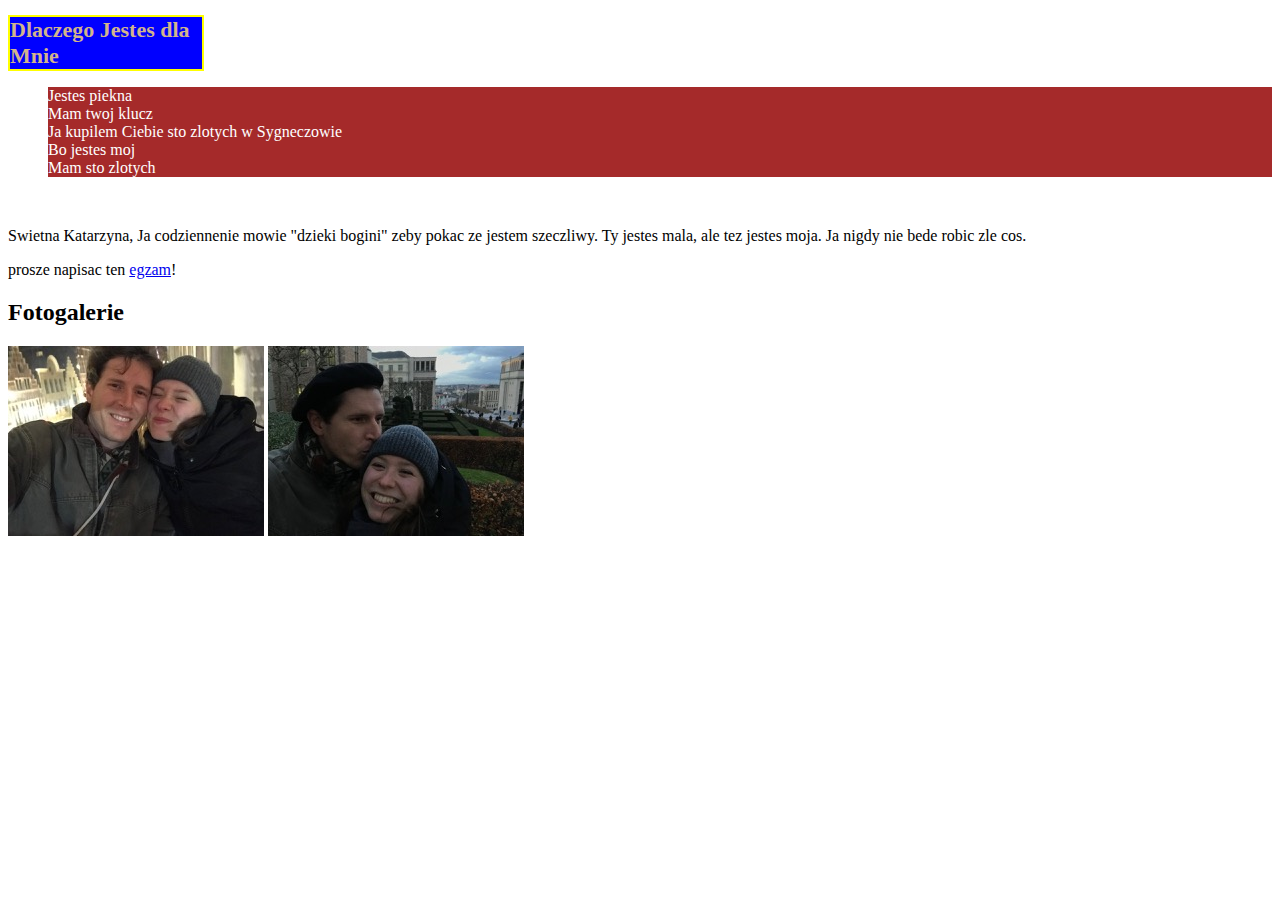
==== index.html @ 5ff1a779 "Update index.html" ====
<!DOCTYPE html>
<html>
<head>
  <title>Jestes dla Mnie</title>
  <link href="style.css" type="text/css" rel="stylesheet">
</head>
<body>
  <h1>Dlaczego Jestes dla Mnie</h1>
    <ul>
      <li>Jestes piekna</li>
      <li>Mam twoj klucz</li>
      <li>Ja kupilem Ciebie sto zlotych w Sygneczowie</li>
      <li>Bo jestes moj</li>
      <li>Mam sto zlotych</li>
    </ul>
      <br>
    <dic>
      <p>Swietna Katarzyna, Ja codziennenie mowie "dzieki bogini" zeby pokac ze jestem szeczliwy. Ty jestes mala, ale tez jestes moja. Ja nigdy nie bede robic zle cos.</p>
   </div>
      <p>prosze napisac ten <a href="survey/index.html">egzam</a>!</p>
  <h2>Fotogalerie</h2>
    <img src="/IMG_0750.jpg">
    <img src="/IMG_0764.jpg">
</body>
</html>
---- style.css ----
h1 {
font-family: Georgia;
font-size: 22px;
font-transform: uppercase;
background-color: blue;
color: tan;
border: 2px solid yellow;
width: 192px;
}

li {
  display: grid;
  background-color: brown;
  color: white;
}

p {
  font-family: "Comic Sans MS";
}
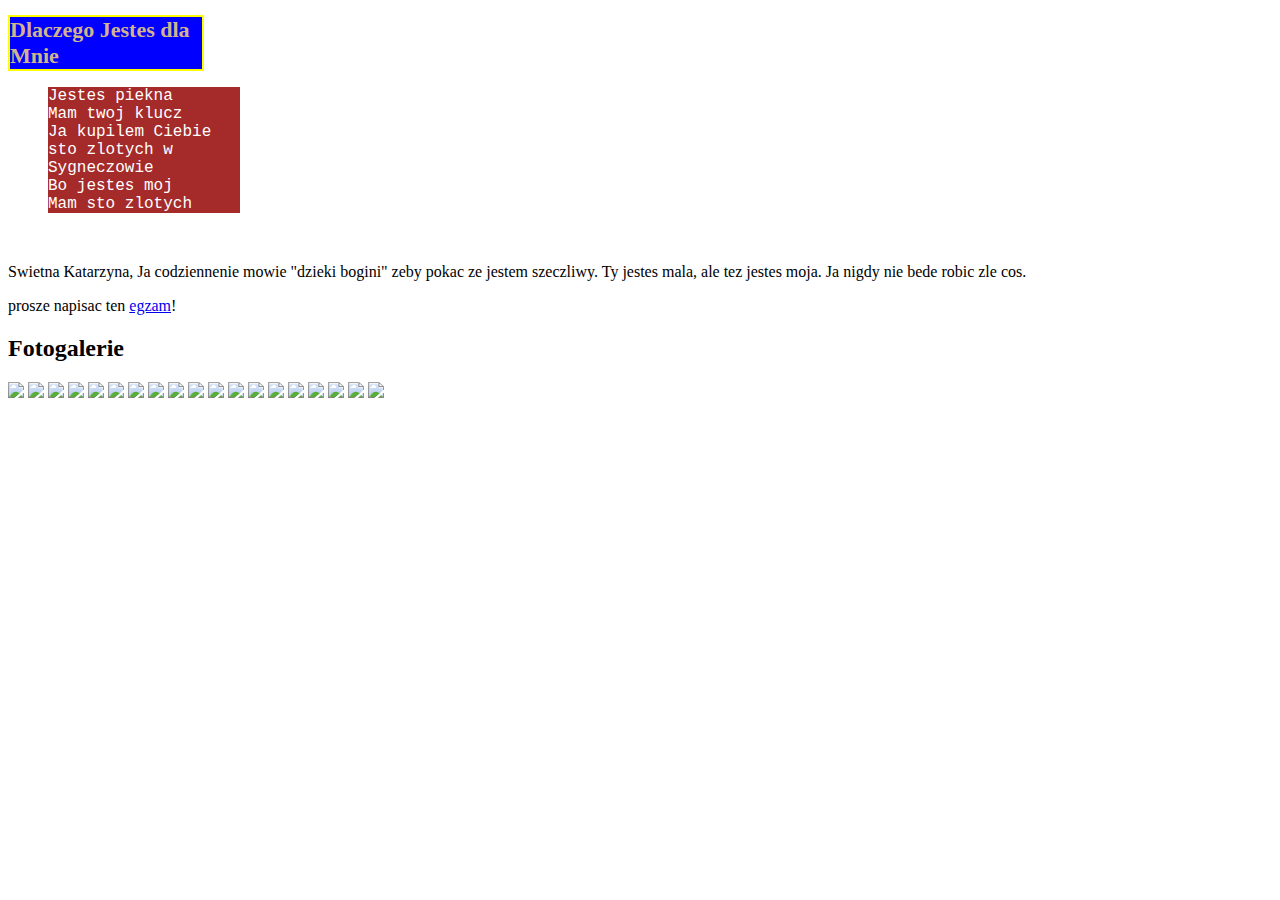
==== commit 8958c202: "Update index.html" ====
--- a/index.html
+++ b/index.html
@@ -19,7 +19,25 @@
    </div>
       <p>prosze napisac ten <a href="survey/index.html">egzam</a>!</p>
   <h2>Fotogalerie</h2>
-    <img src="/IMG_0750.jpg">
-    <img src="/IMG_0764.jpg">
+    <img src="kocham-cie/IMG_0750.jpg">
+    <img src="kocham-cie/IMG_0764.jpg">
+  <img src="kocham-cie/IMG_0777.jpg">
+  <img src="kocham-cie/IMG_0796.jpg">
+  <img src="kocham-cie/IMG_0799.jpg">
+  <img src="kocham-cie/IMG_0862.jpg">
+  <img src="kocham-cie/IMG_0953.jpg">
+  <img src="kocham-cie/IMG_0963.jpg">
+  <img src="kocham-cie/IMG_0977.jpg">
+  <img src="kocham-cie/IMG_1138.jpg">
+  <img src="kocham-cie/IMG_1332.jpg">
+  <img src="kocham-cie/IMG_1273.jpg">
+  <img src="kocham-cie/IMG_1337.jpg">
+  <img src="kocham-cie/IMG_1481.jpg">
+  <img src="kocham-cie/IMG_1483.jpg">
+  <img src="kocham-cie/IMG_1512.jpg">
+  <img src="kocham-cie/IMG_8405.jpg">
+  <img src="kocham-cie/IMG_8608.jpg">
+  <img src="kocham-cie/IMG_8905.jpg">
+  
 </body>
 </html>
--- a/style.css
+++ b/style.css
@@ -10,8 +10,10 @@
 
 li {
   display: grid;
+  font-family: "Courier New";
   background-color: brown;
   color: white;
+  width: 192px;
 }
 
 p {
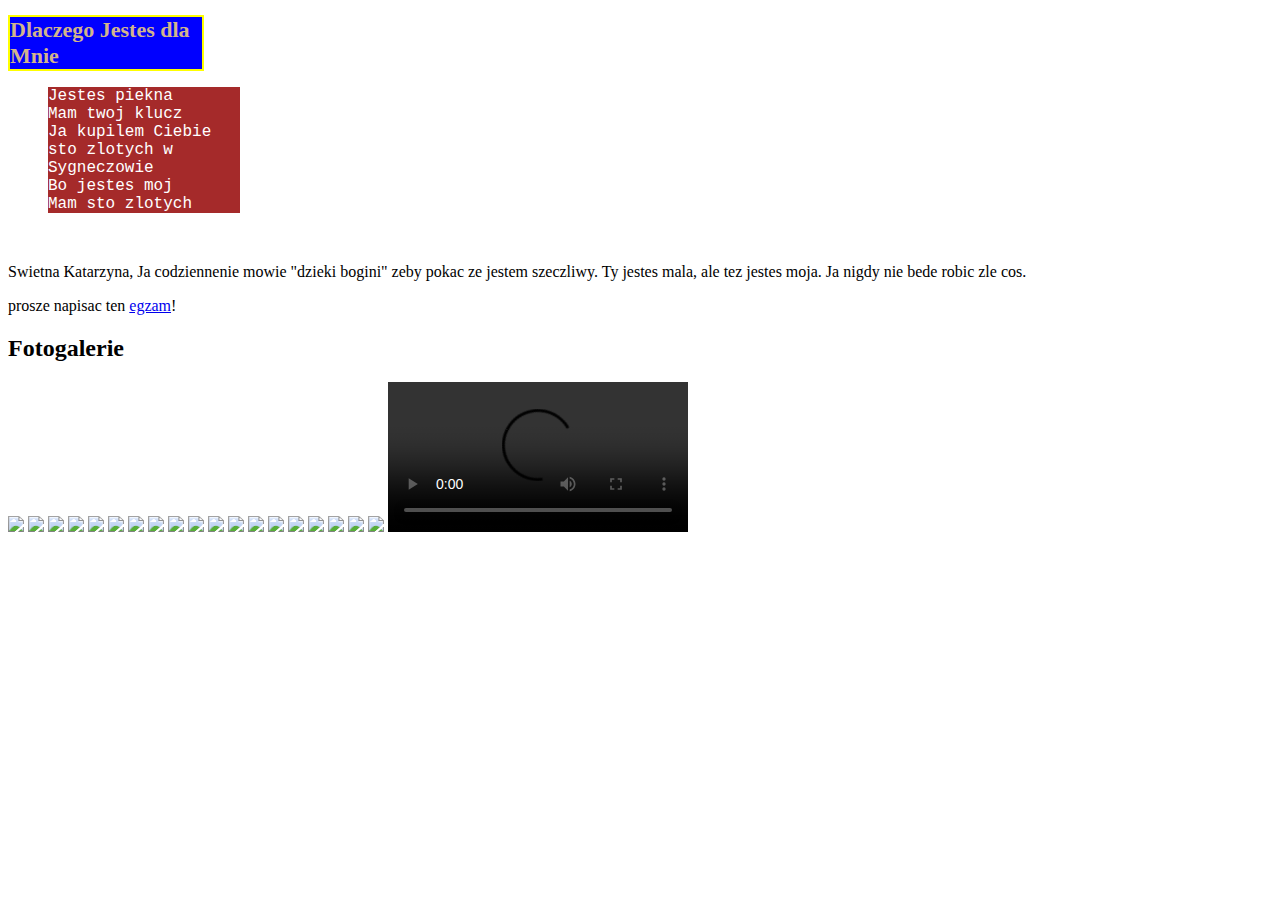
==== commit 7c11aabc: "Update index.html" ====
--- a/index.html
+++ b/index.html
@@ -21,23 +21,27 @@
   <h2>Fotogalerie</h2>
     <img src="kocham-cie/IMG_0750.jpg">
     <img src="kocham-cie/IMG_0764.jpg">
-  <img src="kocham-cie/IMG_0777.jpg">
-  <img src="kocham-cie/IMG_0796.jpg">
-  <img src="kocham-cie/IMG_0799.jpg">
-  <img src="kocham-cie/IMG_0862.jpg">
-  <img src="kocham-cie/IMG_0953.jpg">
-  <img src="kocham-cie/IMG_0963.jpg">
-  <img src="kocham-cie/IMG_0977.jpg">
-  <img src="kocham-cie/IMG_1138.jpg">
-  <img src="kocham-cie/IMG_1332.jpg">
-  <img src="kocham-cie/IMG_1273.jpg">
-  <img src="kocham-cie/IMG_1337.jpg">
-  <img src="kocham-cie/IMG_1481.jpg">
-  <img src="kocham-cie/IMG_1483.jpg">
-  <img src="kocham-cie/IMG_1512.jpg">
-  <img src="kocham-cie/IMG_8405.jpg">
-  <img src="kocham-cie/IMG_8608.jpg">
-  <img src="kocham-cie/IMG_8905.jpg">
+    <img src="kocham-cie/IMG_0777.jpg">
+    <img src="kocham-cie/IMG_0796.jpg">
+    <img src="kocham-cie/IMG_0799.jpg">
+    <img src="kocham-cie/IMG_0862.jpg">
+    <img src="kocham-cie/IMG_0953.jpg">
+    <img src="kocham-cie/IMG_0963.jpg">
+    <img src="kocham-cie/IMG_0977.jpg">
+    <img src="kocham-cie/IMG_1138.jpg">
+    <img src="kocham-cie/IMG_1332.jpg">
+    <img src="kocham-cie/IMG_1273.jpg">
+    <img src="kocham-cie/IMG_1337.jpg">
+    <img src="kocham-cie/IMG_1481.jpg">
+    <img src="kocham-cie/IMG_1483.jpg">
+    <img src="kocham-cie/IMG_1512.jpg">
+    <img src="kocham-cie/IMG_8405.jpg">
+    <img src="kocham-cie/IMG_8608.jpg">
+    <img src="kocham-cie/IMG_8905.jpg">
+    <video controls>
+       <source src="kocham-cie/K-A-T-A-R-Z-Y-N-A (1).mp4" type=video/mp4>
+    </video>
+      
   
 </body>
 </html>
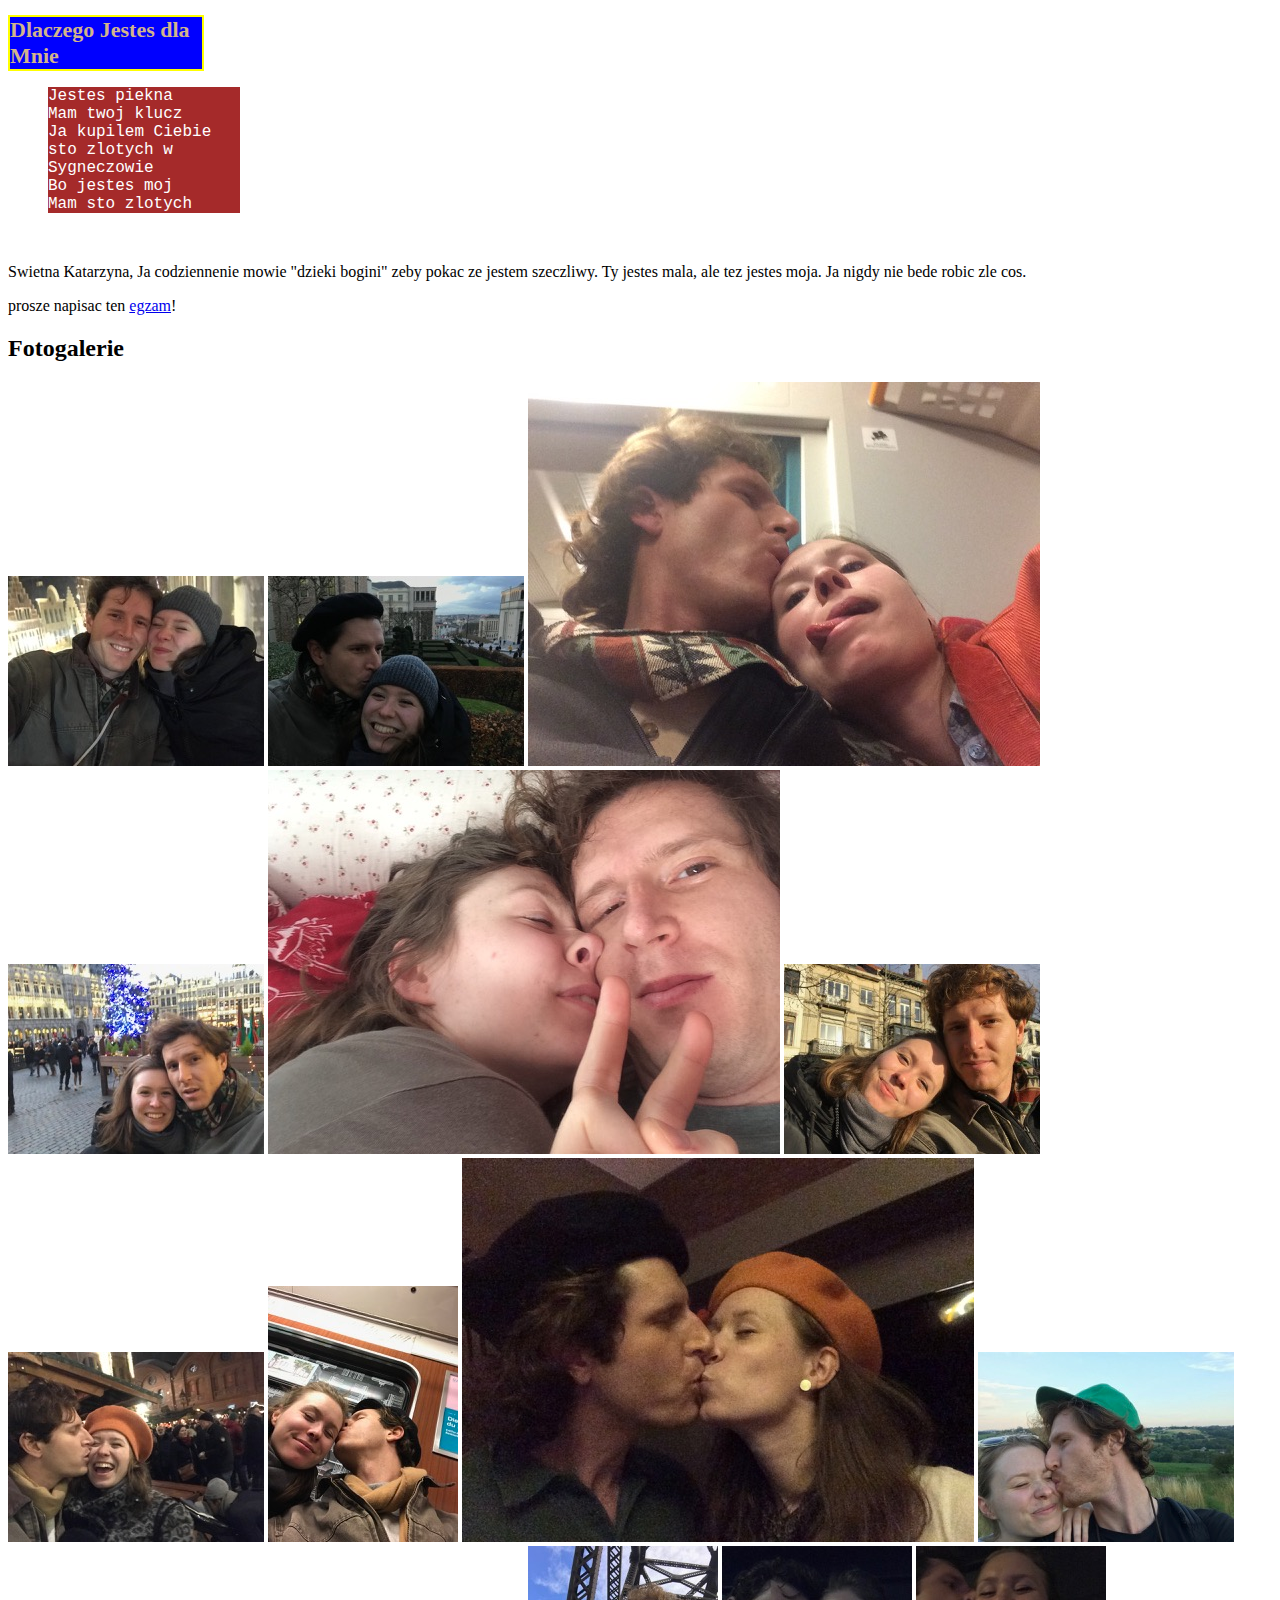
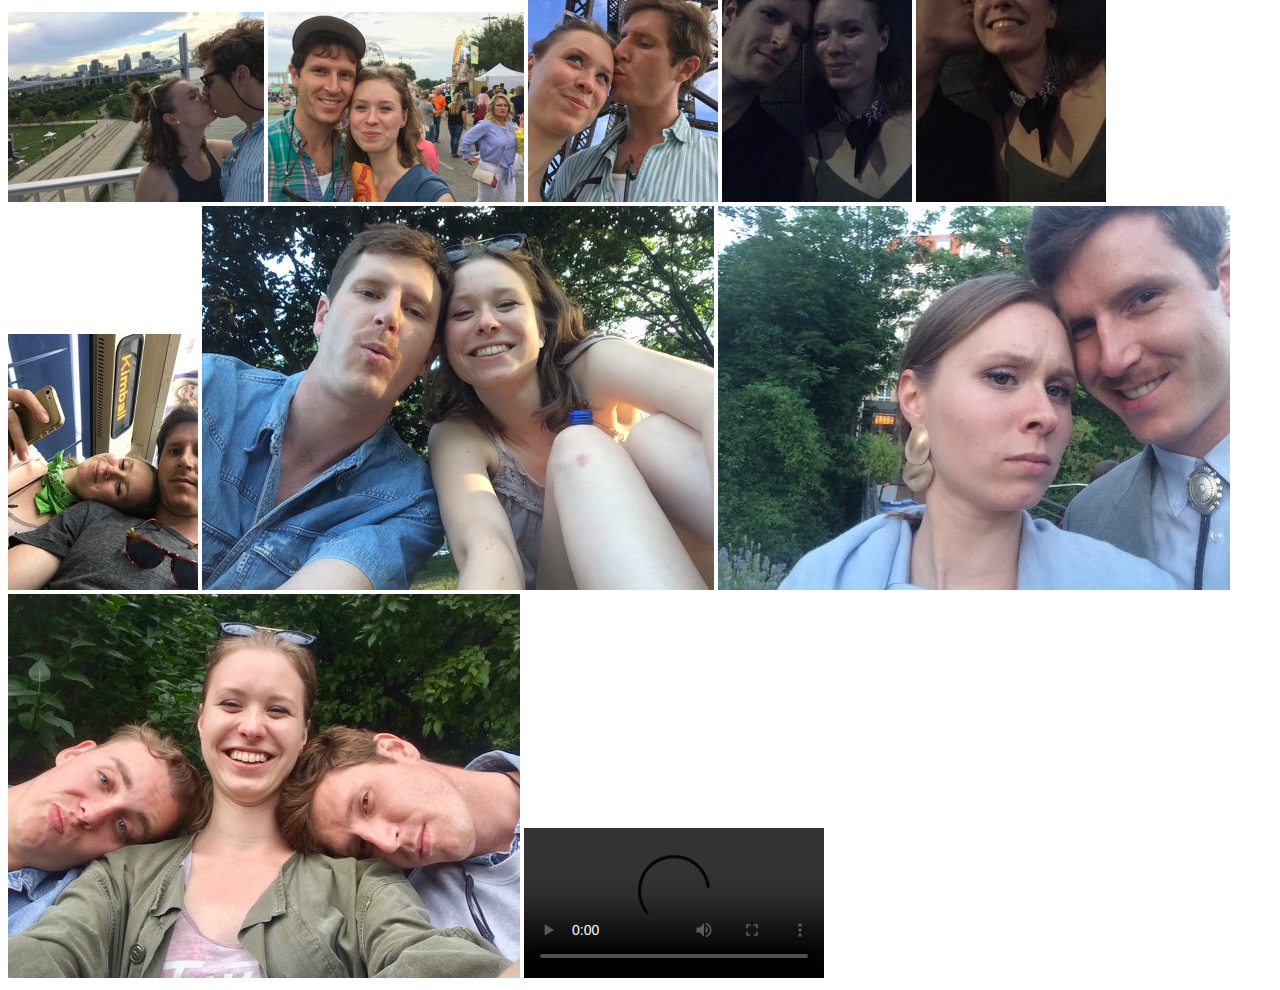
==== commit 9ac7f702: "Update index.html" ====
--- a/index.html
+++ b/index.html
@@ -19,25 +19,25 @@
    </div>
       <p>prosze napisac ten <a href="survey/index.html">egzam</a>!</p>
   <h2>Fotogalerie</h2>
-    <img src="kocham-cie/IMG_0750.jpg">
-    <img src="kocham-cie/IMG_0764.jpg">
-    <img src="kocham-cie/IMG_0777.jpg">
-    <img src="kocham-cie/IMG_0796.jpg">
-    <img src="kocham-cie/IMG_0799.jpg">
-    <img src="kocham-cie/IMG_0862.jpg">
-    <img src="kocham-cie/IMG_0953.jpg">
-    <img src="kocham-cie/IMG_0963.jpg">
-    <img src="kocham-cie/IMG_0977.jpg">
-    <img src="kocham-cie/IMG_1138.jpg">
-    <img src="kocham-cie/IMG_1332.jpg">
-    <img src="kocham-cie/IMG_1273.jpg">
-    <img src="kocham-cie/IMG_1337.jpg">
-    <img src="kocham-cie/IMG_1481.jpg">
-    <img src="kocham-cie/IMG_1483.jpg">
-    <img src="kocham-cie/IMG_1512.jpg">
-    <img src="kocham-cie/IMG_8405.jpg">
-    <img src="kocham-cie/IMG_8608.jpg">
-    <img src="kocham-cie/IMG_8905.jpg">
+    <img src="images/IMG_0750.jpg">
+    <img src="images/IMG_0764.jpg">
+    <img src="images/IMG_0777.jpg">
+    <img src="images/IMG_0796.jpg">
+    <img src="images/IMG_0799.jpg">
+    <img src="images/IMG_0862.jpg">
+    <img src="images/IMG_0953.jpg">
+    <img src="images/IMG_0963.jpg">
+    <img src="images/IMG_0977.jpg">
+    <img src="images/IMG_1138.jpg">
+    <img src="images/IMG_1332.jpg">
+    <img src="images/IMG_1273.jpg">
+    <img src="images/IMG_1337.jpg">
+    <img src="images/IMG_1481.jpg">
+    <img src="images/IMG_1483.jpg">
+    <img src="images/IMG_1512.jpg">
+    <img src="images/IMG_8405.jpg">
+    <img src="images/IMG_8608.jpg">
+    <img src="images/IMG_8905.jpg">
     <video controls>
        <source src="kocham-cie/K-A-T-A-R-Z-Y-N-A (1).mp4" type=video/mp4>
     </video>
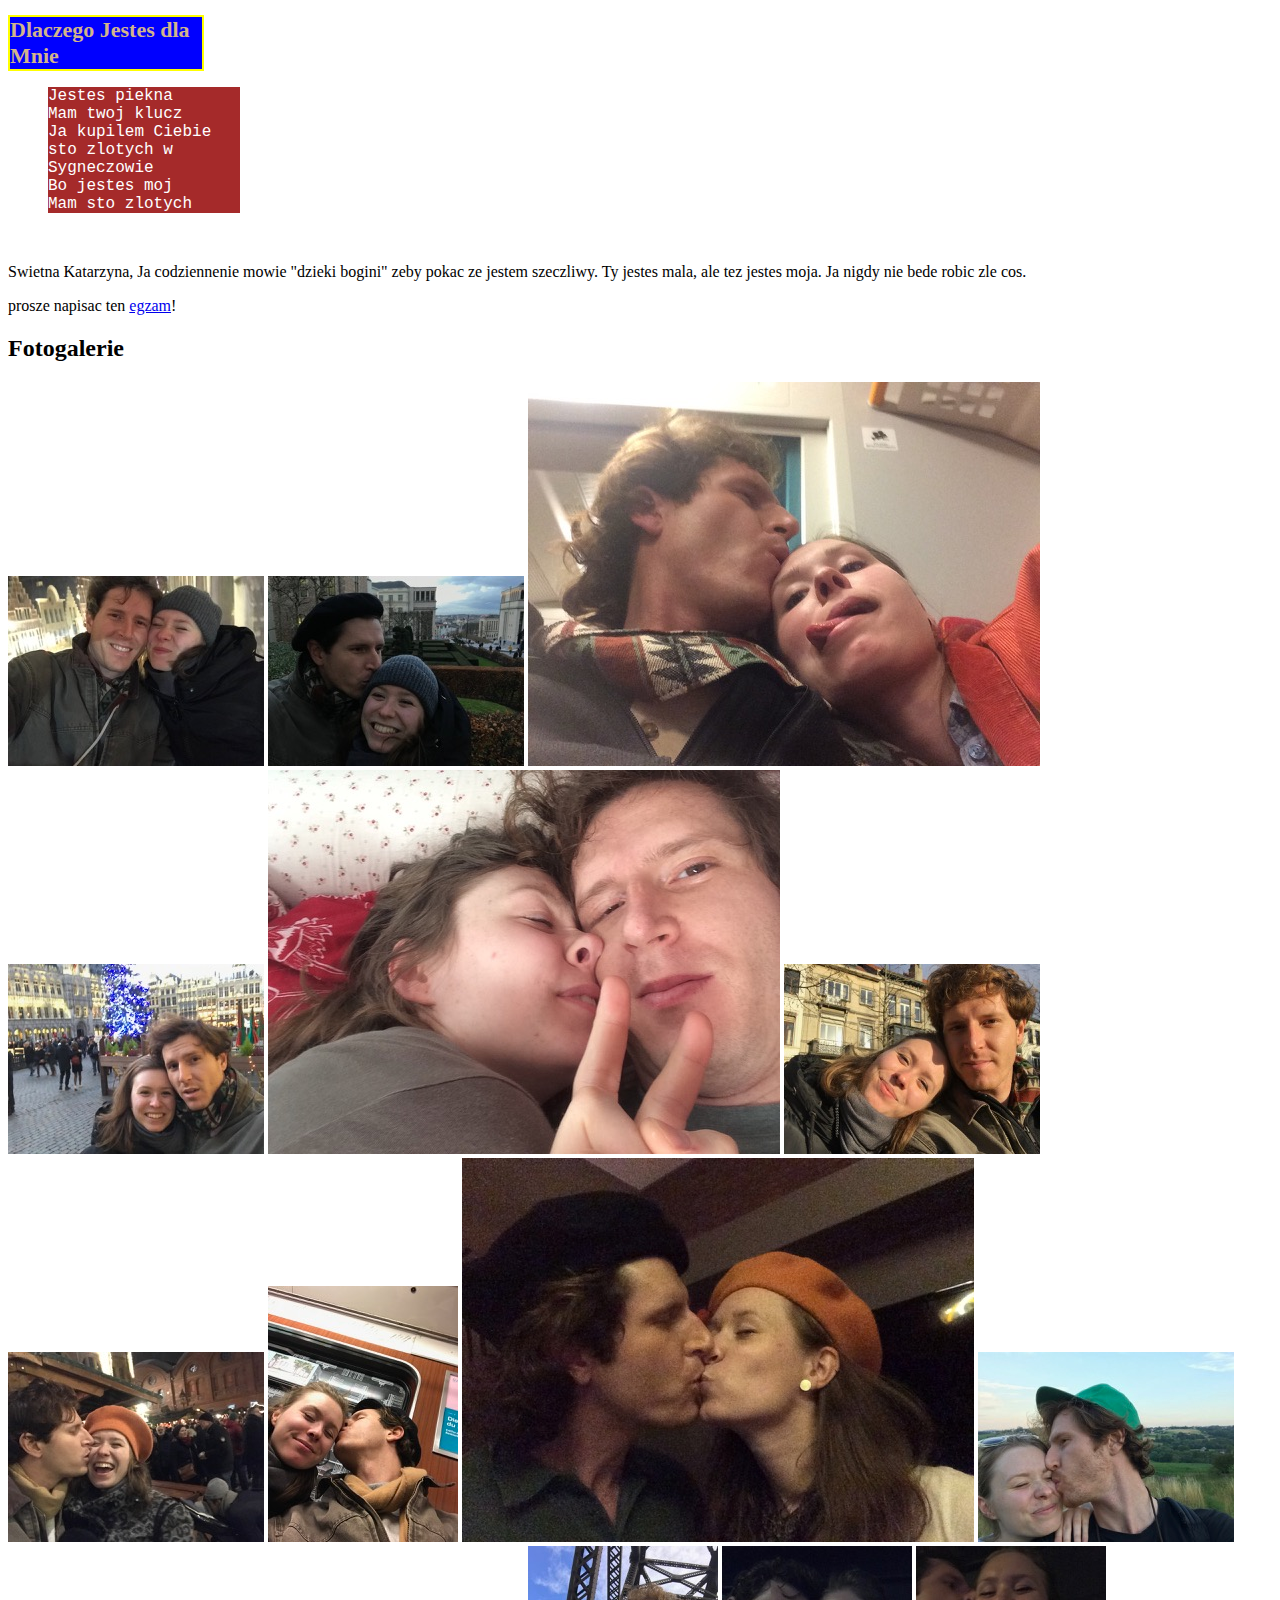
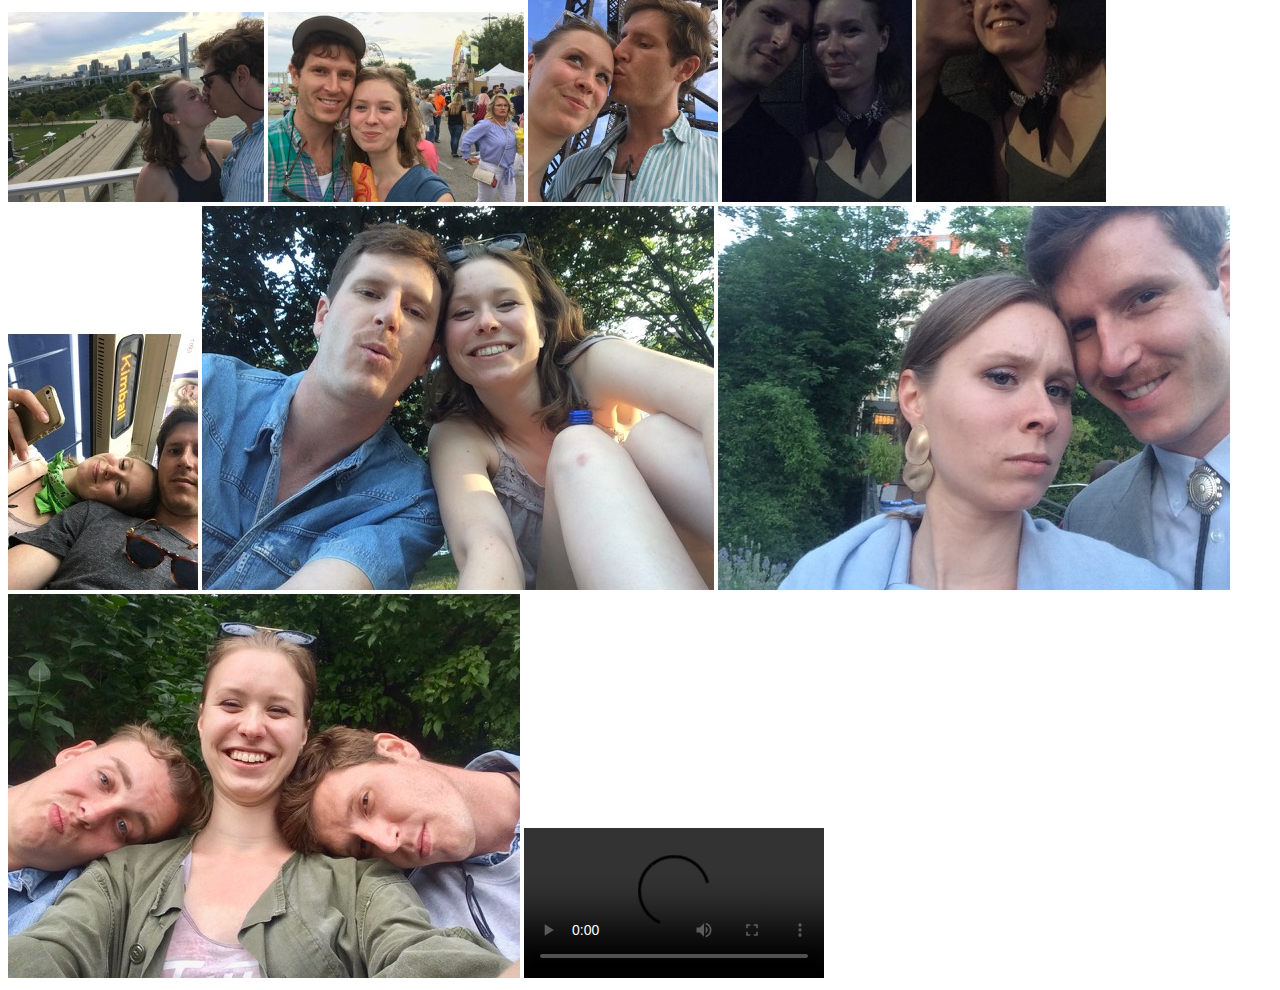
==== commit a8018b50: "Update index.html" ====
--- a/index.html
+++ b/index.html
@@ -39,7 +39,7 @@
     <img src="images/IMG_8608.jpg">
     <img src="images/IMG_8905.jpg">
     <video controls>
-       <source src="kocham-cie/K-A-T-A-R-Z-Y-N-A (1).mp4" type=video/mp4>
+       <source src="images/K-A-T-A-R-Z-Y-N-A (1).mp4" type=video/mp4>
     </video>
       
   
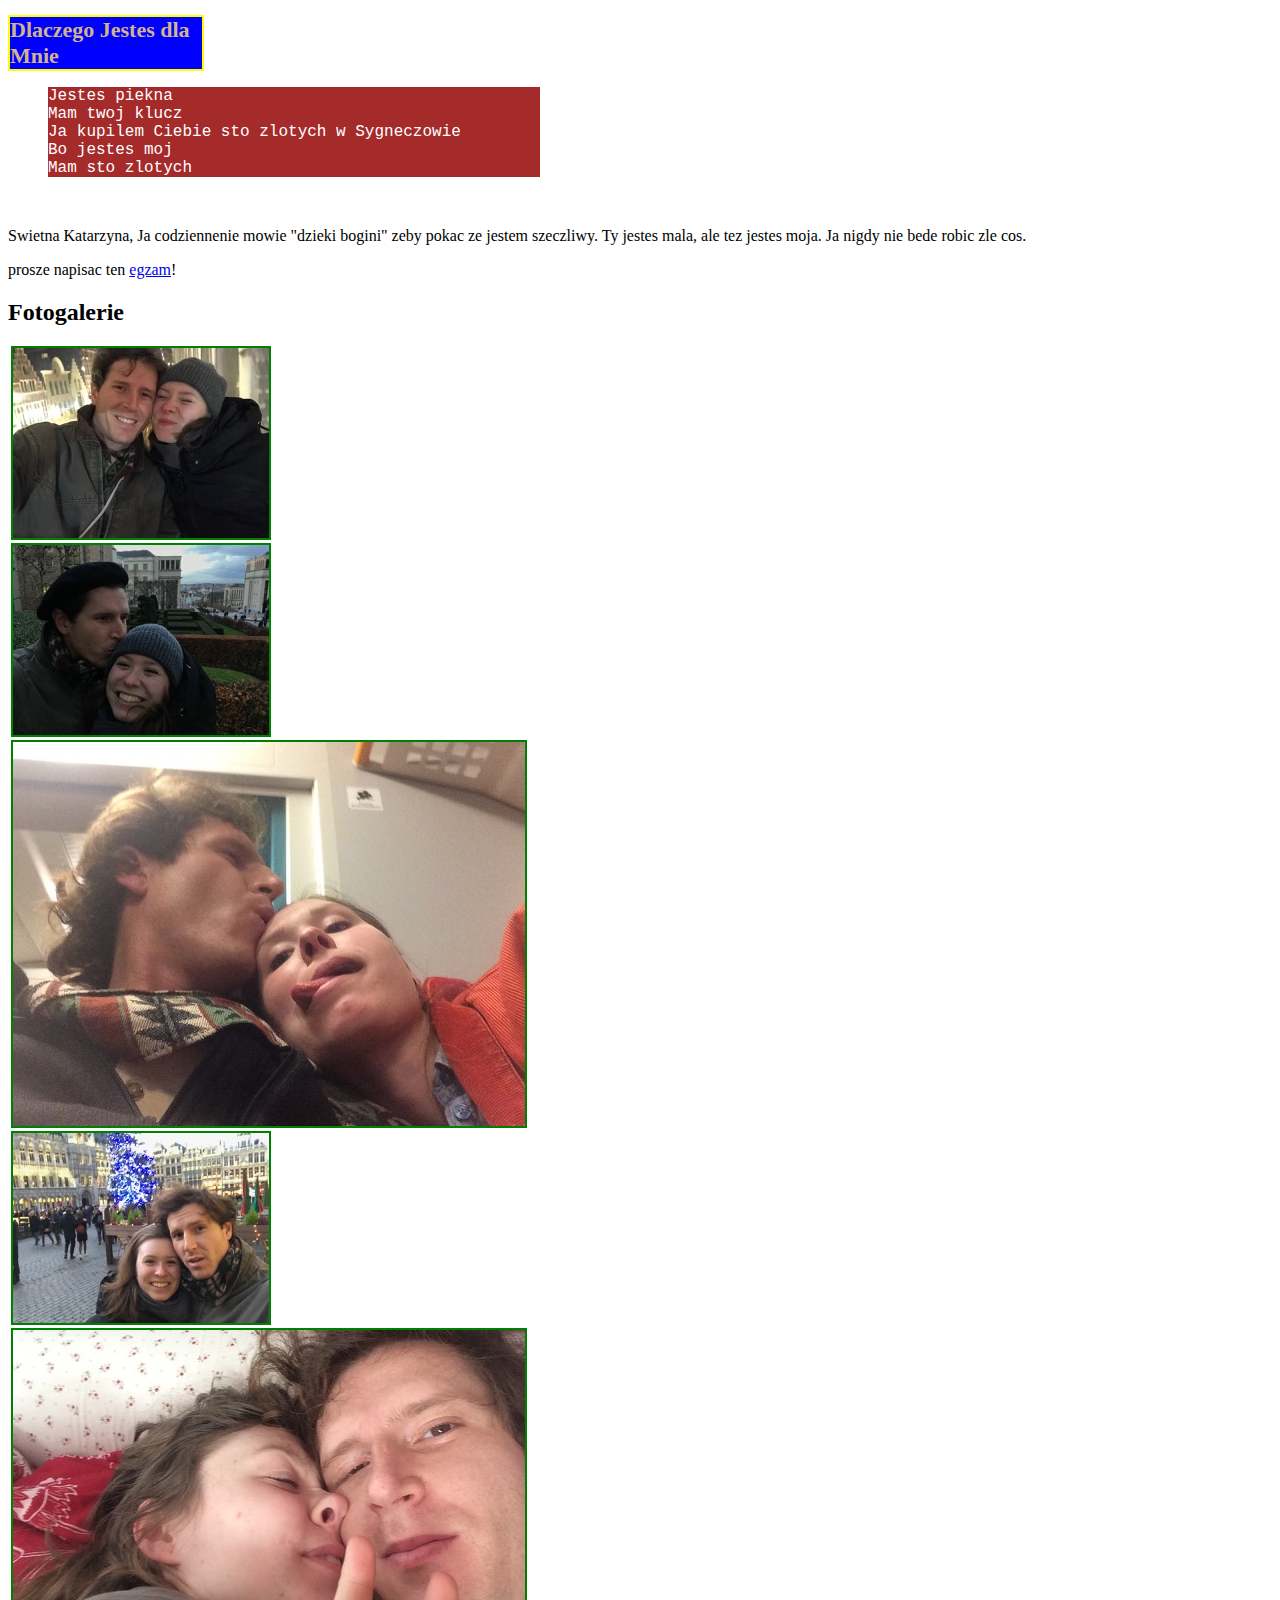
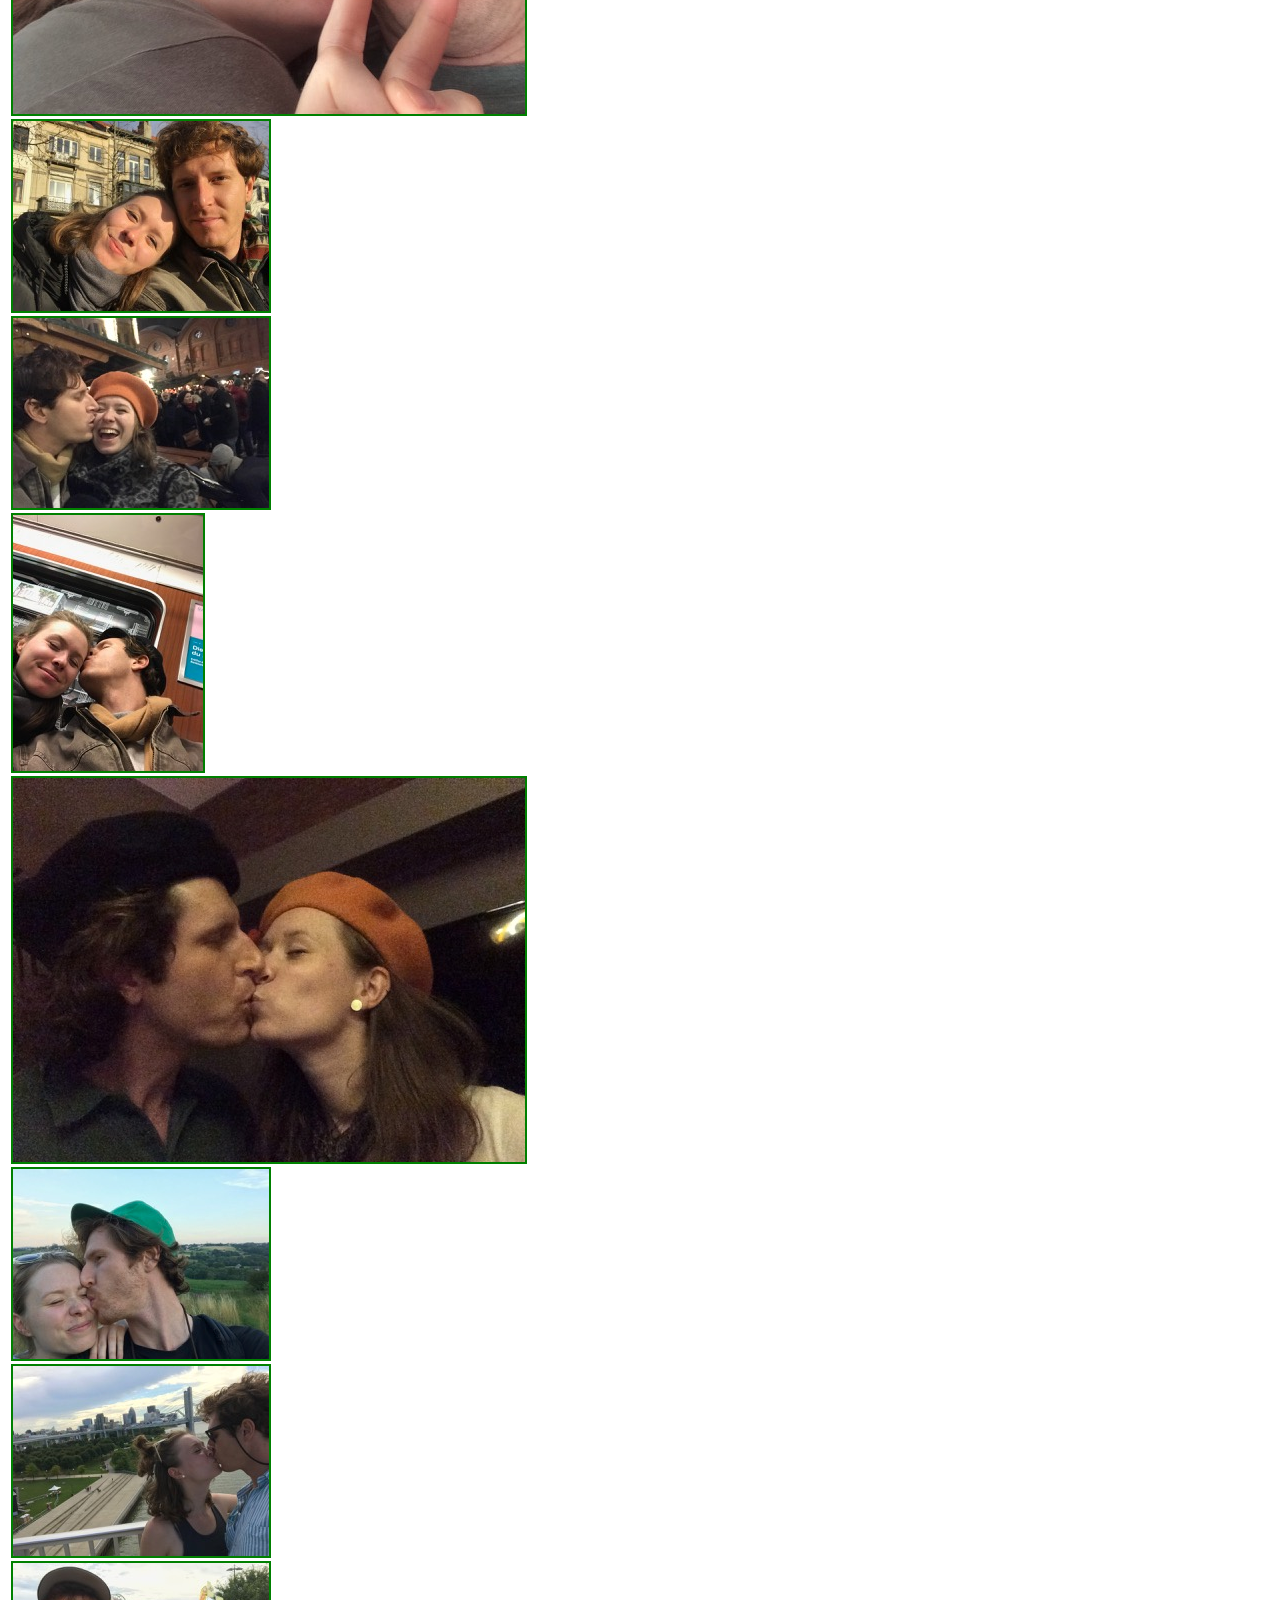
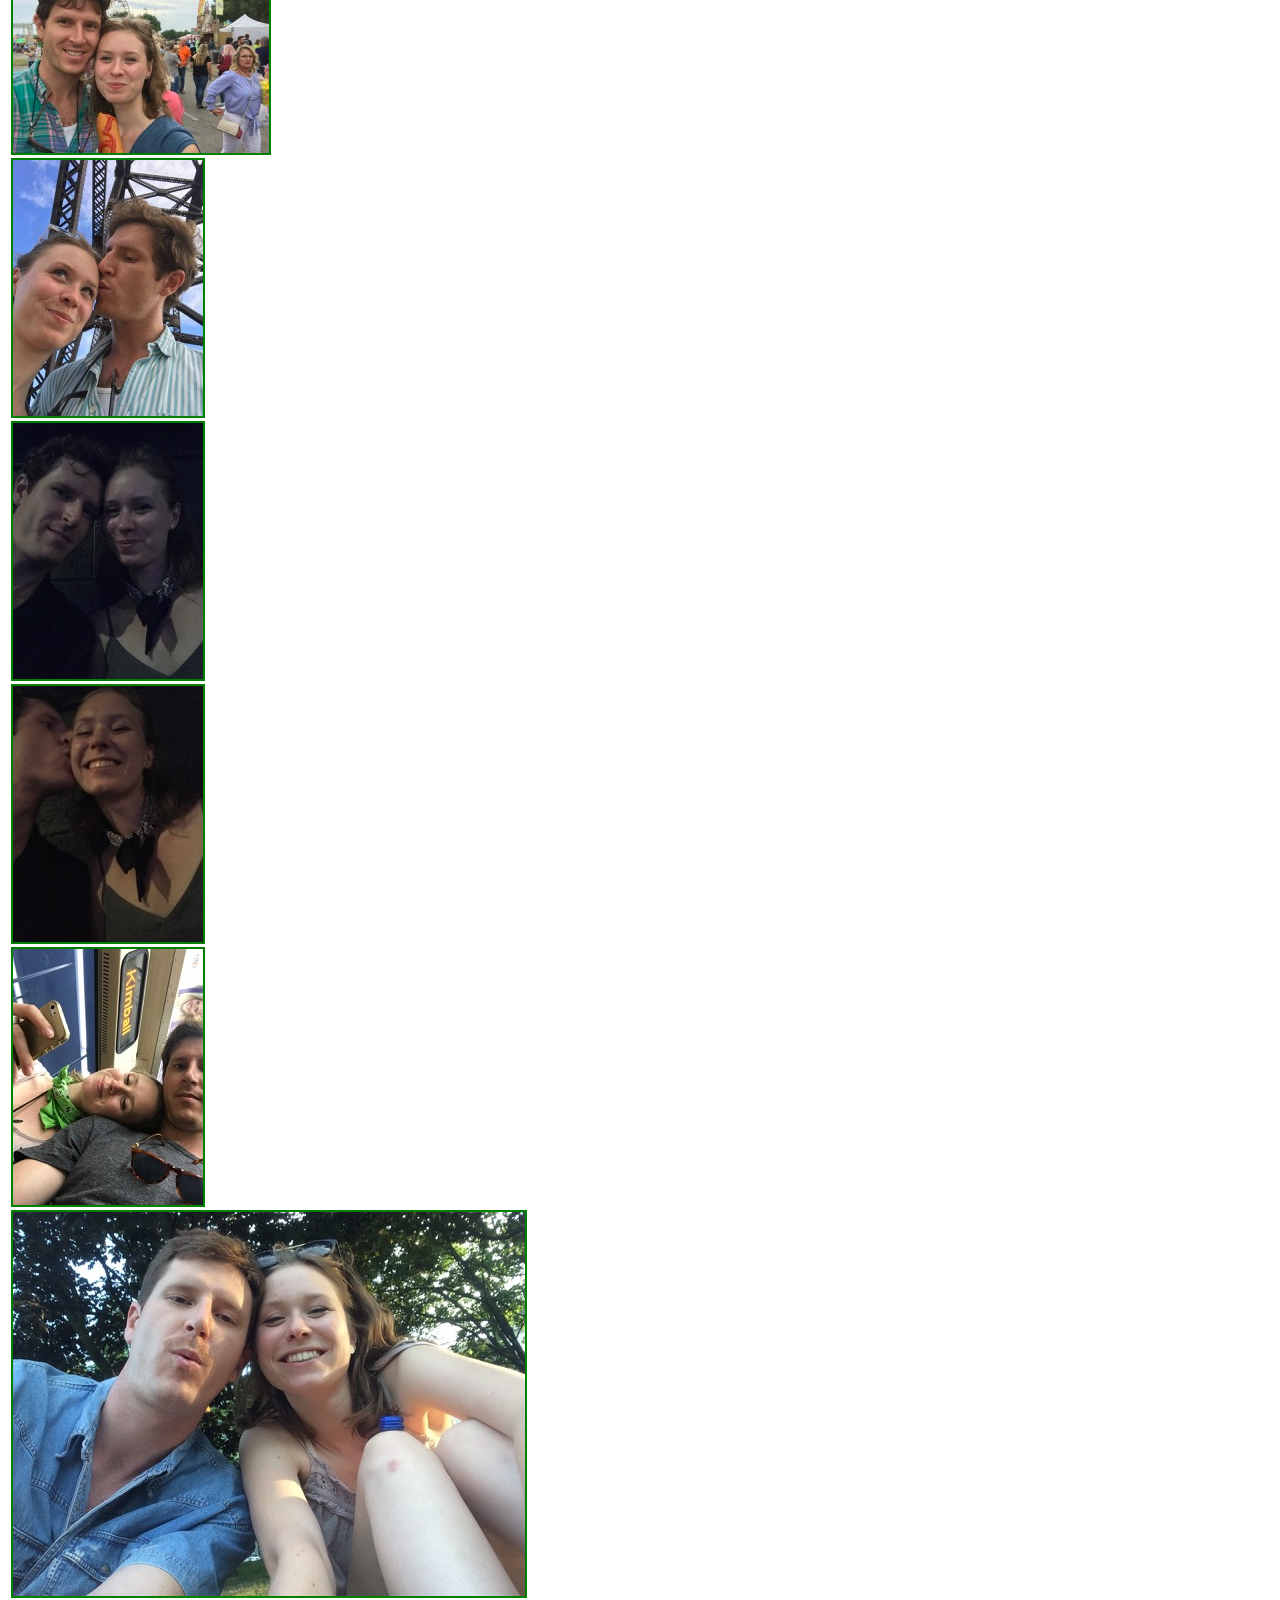
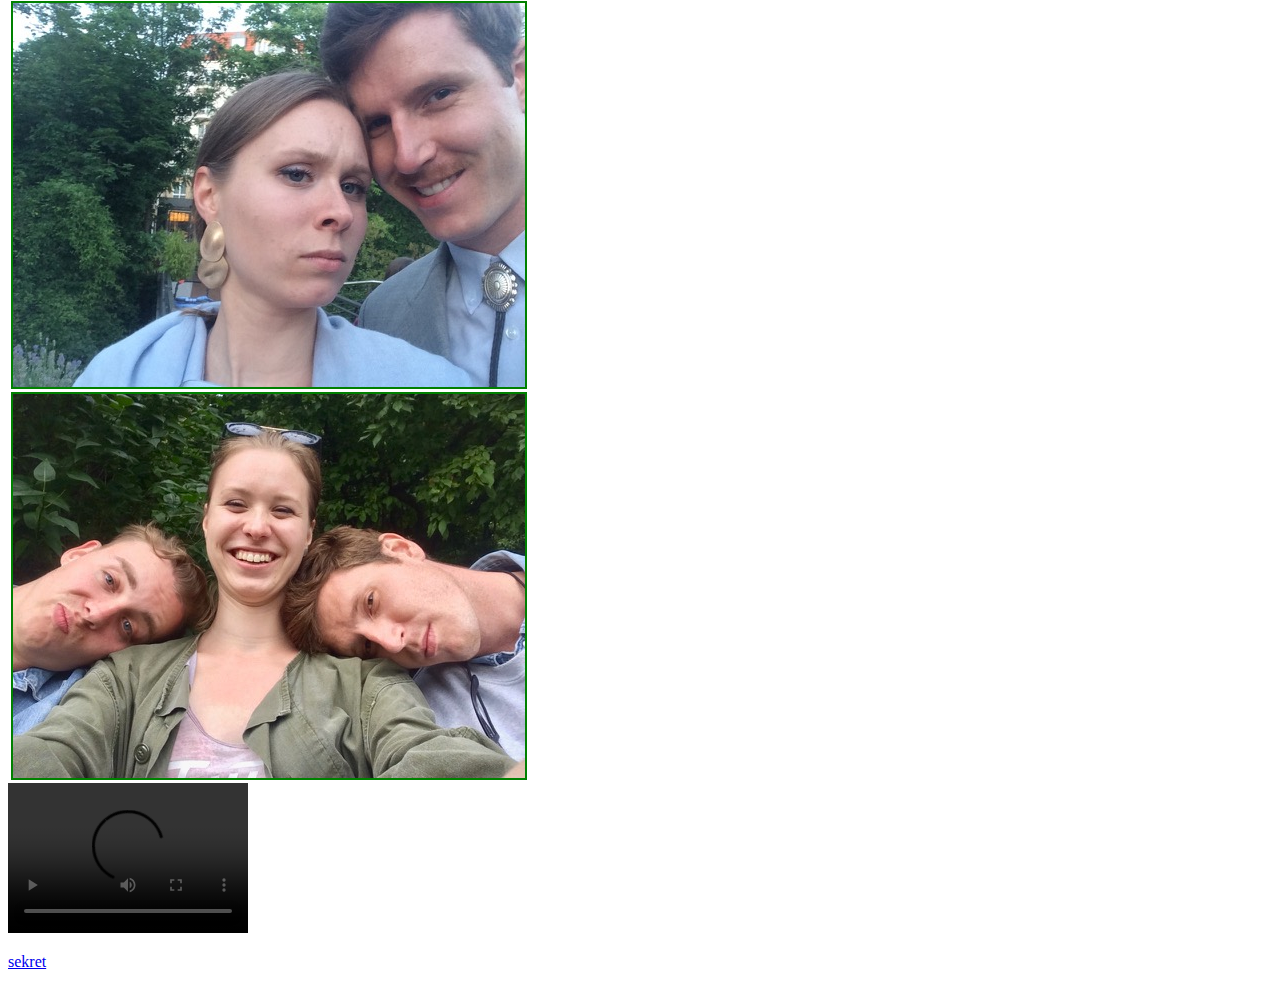
==== commit 7f809de1: "Update index.html" ====
--- a/index.html
+++ b/index.html
@@ -41,6 +41,8 @@
     <video controls>
        <source src="images/K-A-T-A-R-Z-Y-N-A (1).mp4" type=video/mp4>
     </video>
+  <p><a href="survey/love.html">sekret</p>
+      
       
   
 </body>
--- a/style.css
+++ b/style.css
@@ -13,9 +13,21 @@
   font-family: "Courier New";
   background-color: brown;
   color: white;
-  width: 192px;
+  width: 492px;
 }
 
 p {
   font-family: "Comic Sans MS";
 }
+
+img {
+  display: grid;
+  grid-template-columns: repeat(3 , 1fr);
+  margin: 3px;
+  border: 2px double green;
+}
+
+video {
+  width: 240px;
+  top: 9px;
+}
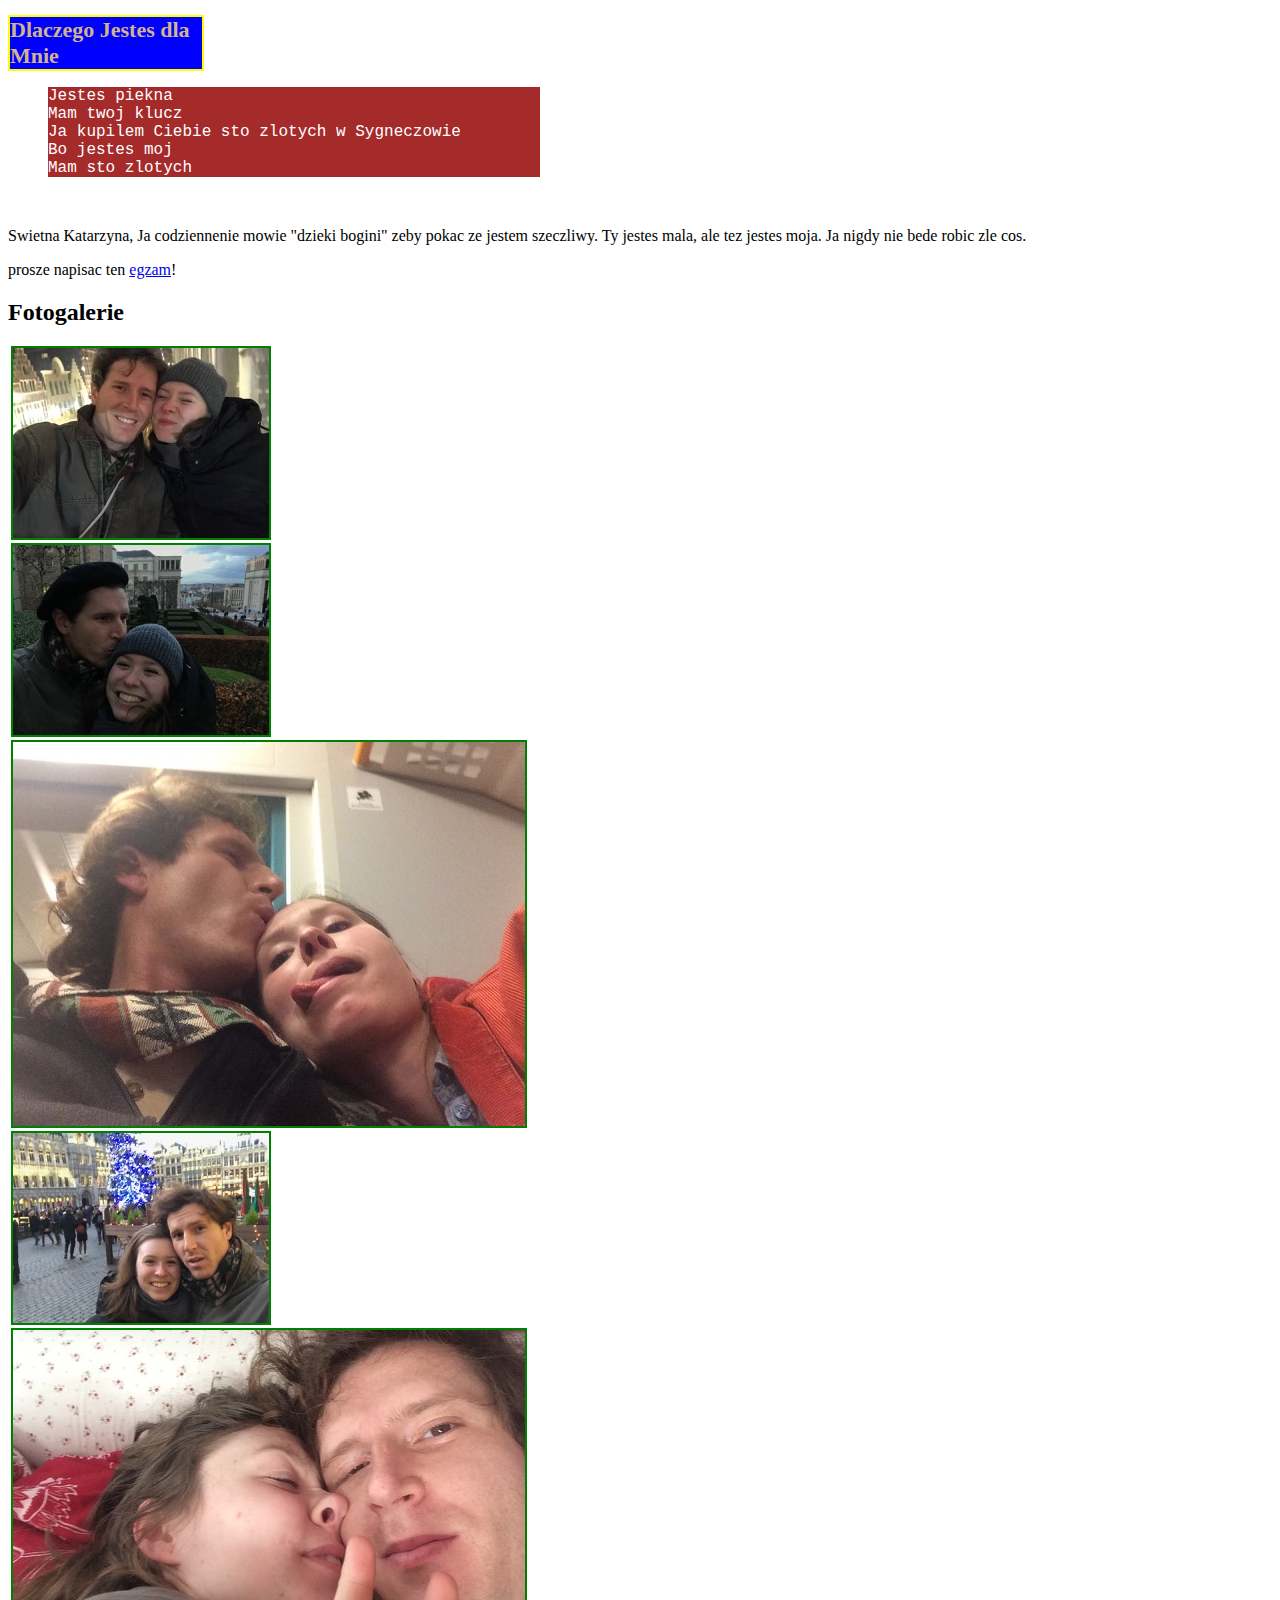
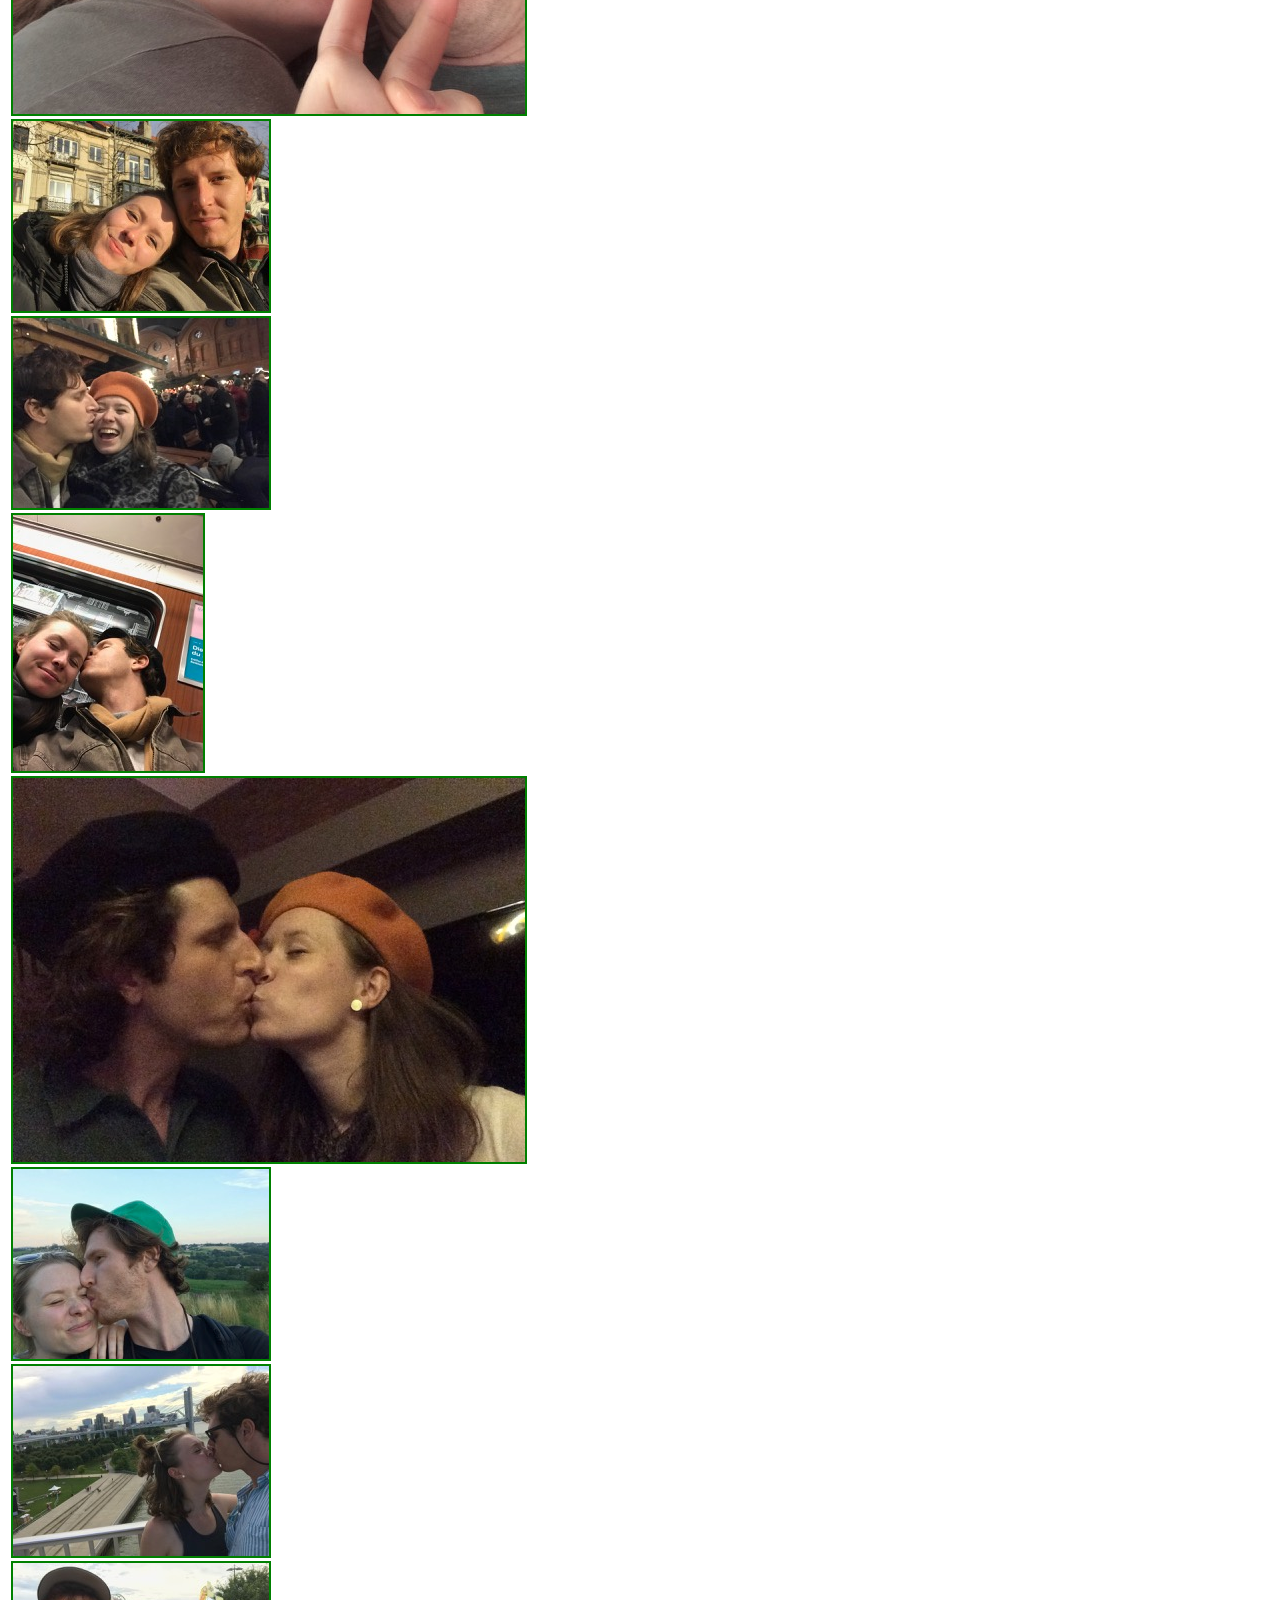
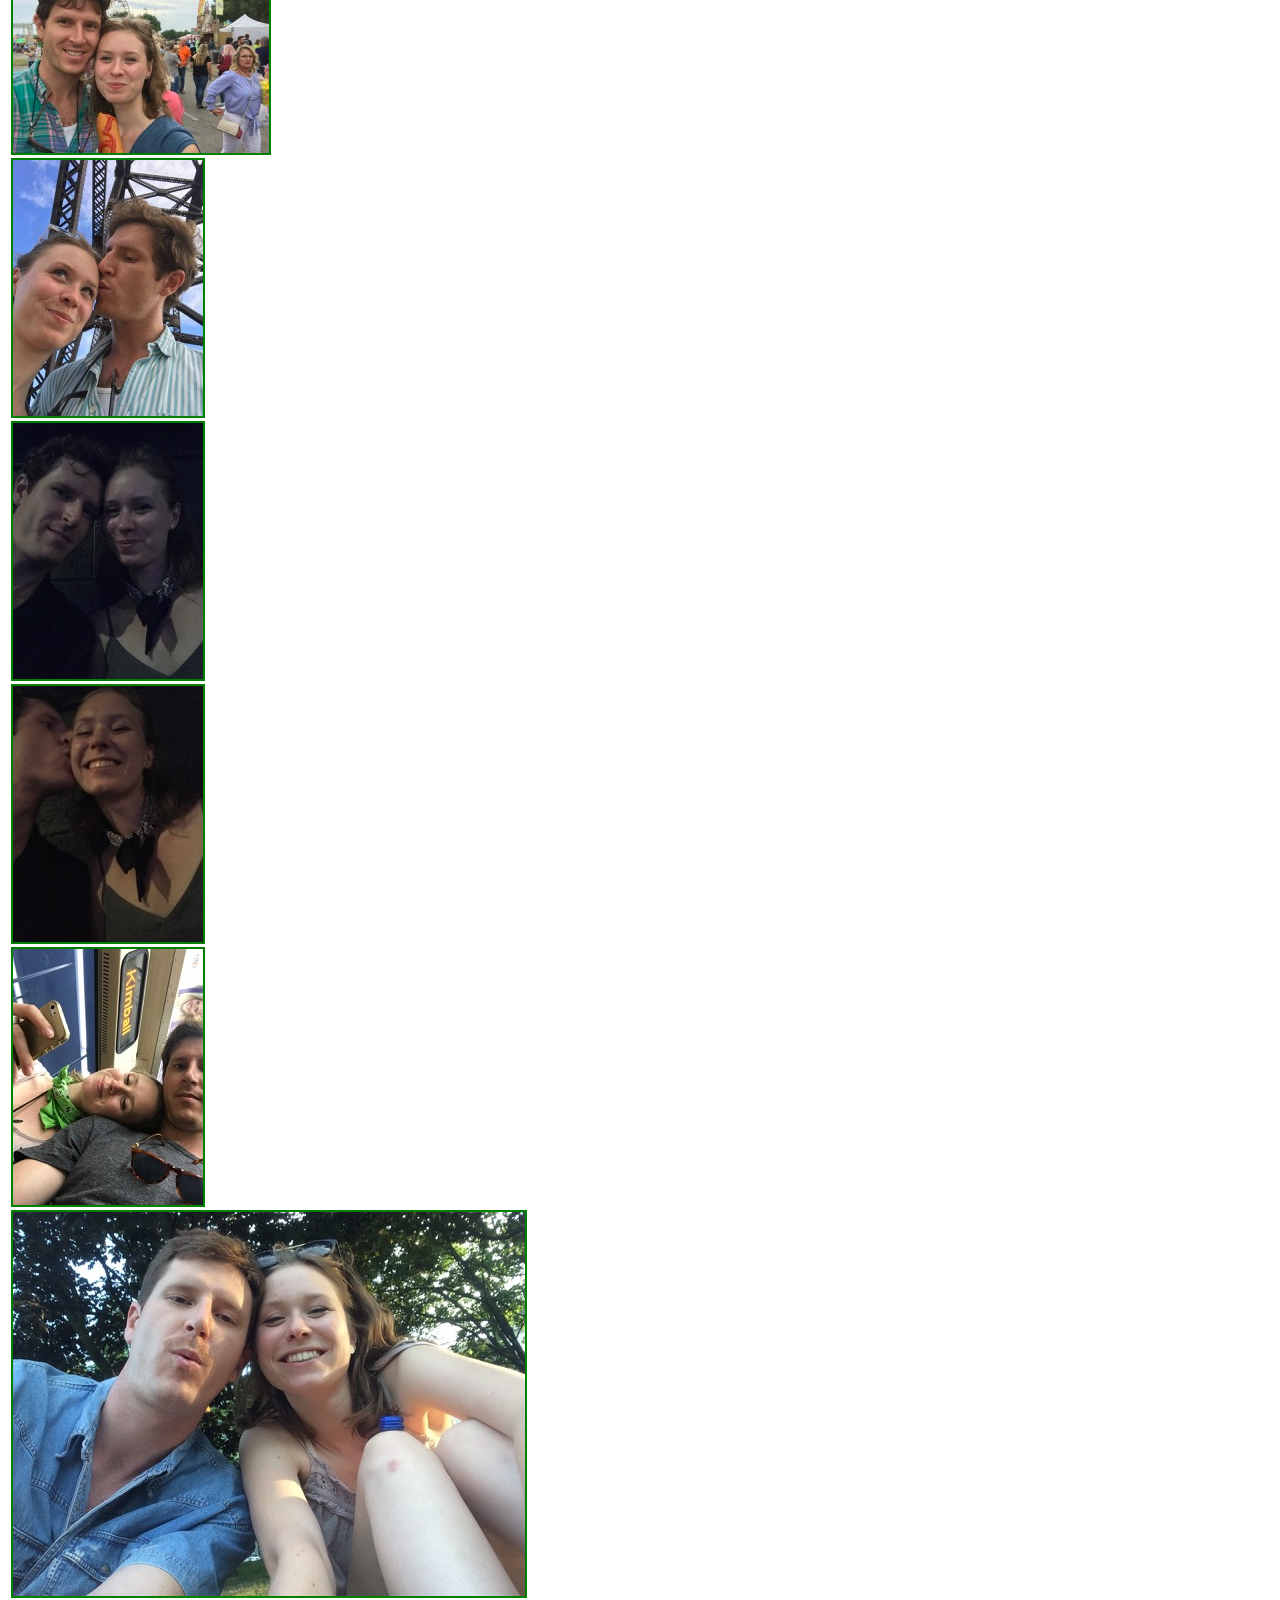
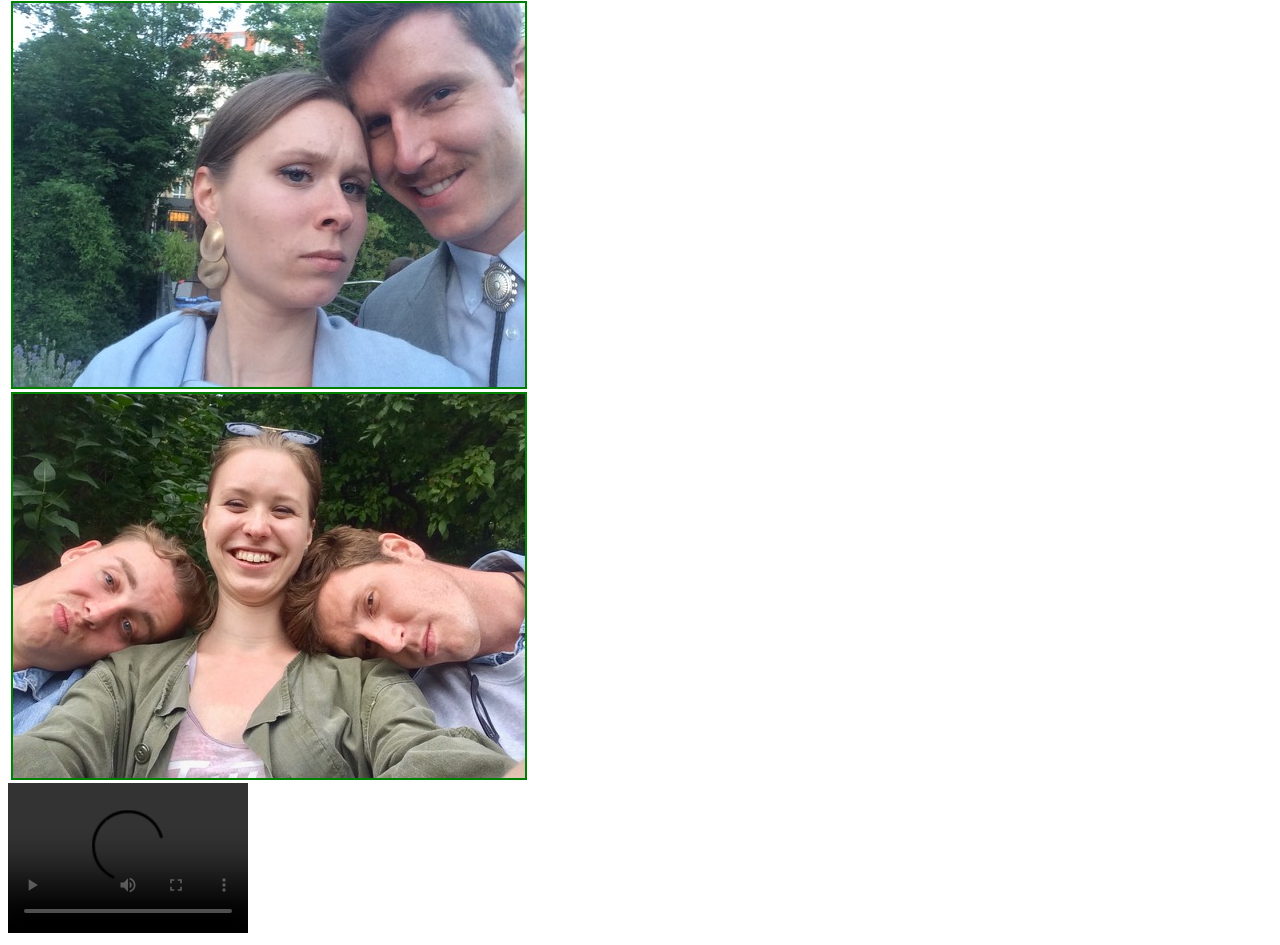
==== commit 40a180b6: "Update index.html" ====
--- a/index.html
+++ b/index.html
@@ -41,8 +41,7 @@
     <video controls>
        <source src="images/K-A-T-A-R-Z-Y-N-A (1).mp4" type=video/mp4>
     </video>
-  <p><a href="survey/love.html">sekret</p>
-      
+
       
   
 </body>
